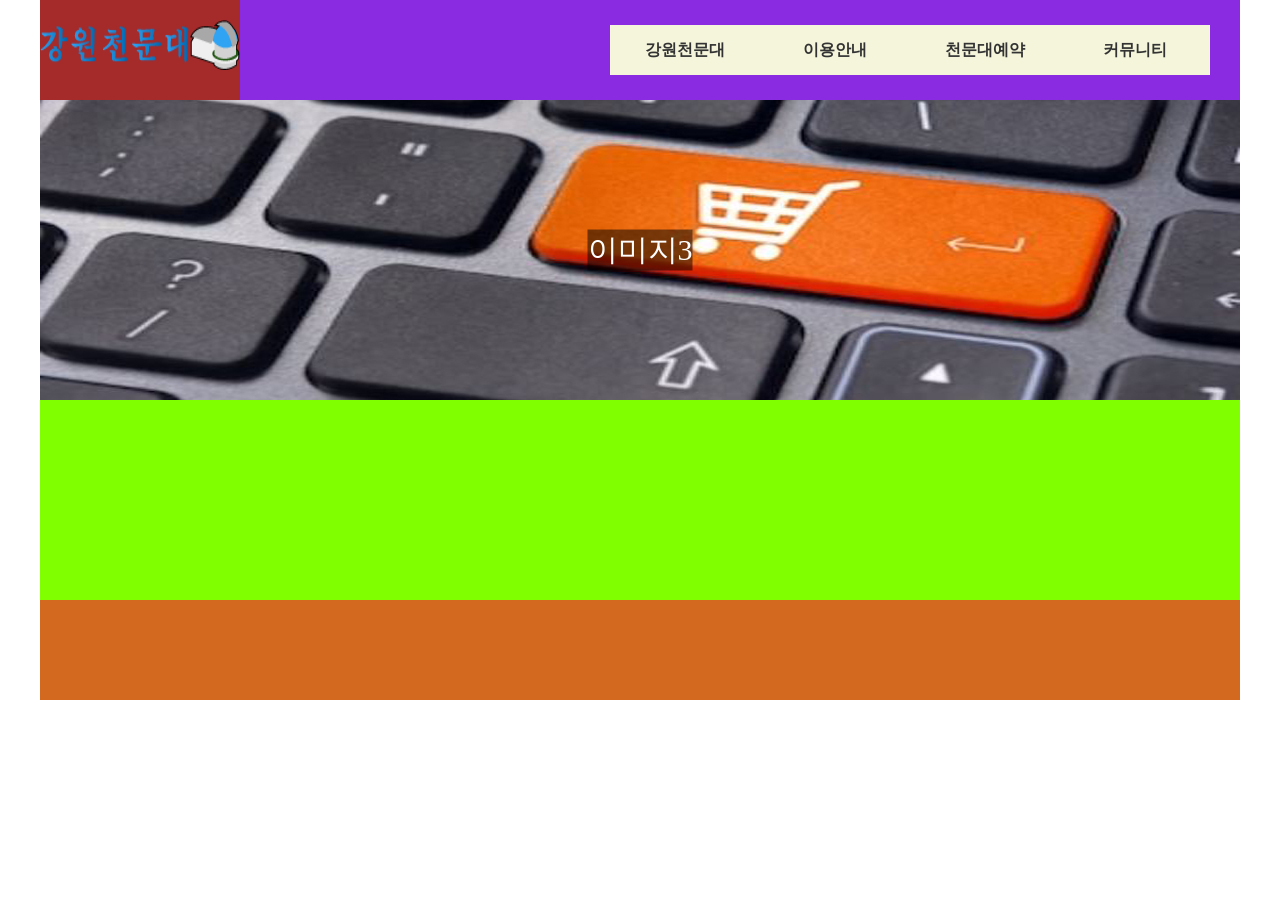
==== A-3/index.html @ 7b729558 "강원 천문대 홈페이지 만들기 헤더 완성 , 컨텐츠 이미지 부분 완성" ====
<!DOCTYPE html>
<html lang="ko">
  <head>
    <meta charset="UTF-8" />
    <meta name="viewport" content="width=device-width, initial-scale=1.0" />

    <link rel="stylesheet" href="css/style.css" />
    <!-- js -->
    <!-- jquery -->
    <script src="js/jquery-1.12.3.js"></script>
    <!-- js파일 연결 -->
    <script src="js/script.js"></script>
    <title>강원천문대</title>
  </head>
  <body>
    <!-- 모달창 -->
    <!-- 큰 레이아웃 -->
    <div class="wrap">
      <!-- 상단-A -->
      <header class="header">
        <!-- 로고 -->
        <div class="logo">
          <a href="#"><img src="images/images/image.png" alt="강원천문대"></a>
        </div>
        <!-- 메뉴 -->
        <nav class="nav">
          <ul class="gnb">
            <li>
              <a href="#">강원천문대</a>
              <ul class="depth2">
                <li><a href="#">천문대소개</a></li>
                <li><a href="#">인사말</a></li>
                <li><a href="#">오시는길</a></li>
              </ul>
            </li>
            <li>
              <a href="#">이용안내</a>
              <ul class="depth2">
                <li><a href="#">프로그래</a></li>
                <li><a href="#">관람시감표</a></li>
                <li><a href="#">이달의 별자리</a></li>
              </ul>
            </li>
            <li>
              <a href="#">천문대예약</a>
              <ul class="depth2">
                <li><a href="#">예약하기</a></li>
                <li><a href="#">예약확인</a></li>
                <li><a href="#">예약취소</a></li>
              </ul>
            </li>
            <li>
              <a href="#">커뮤니티</a>
              <ul class="depth2">
                <li><a href="#">공지사항</a></li>
                <li><a href="#">방문후기</a></li>
                <li><a href="#">자유게시판</a></li>
              </ul>
            </li>
          </ul>
        </nav>
      </header>
      <!-- 비주얼 -->
      <div class="slid">
        <ul class="slid-all">
            <li>
                <a href="#">
                    <img src="images/images/img1.jpg" alt="이미지1">
                    <span>이미지1</span>
                </a>
            </li>
            <li>
                <a href="#">
                    <img src="images/images/img2.jpg" alt="이미지2">
                    <span>이미지2
                    </span>
                </a>
            </li>
            <li>
                <a href="#">
                    <img src="images/images/img3.jpg" alt="이미지3">
                    <span>이미지3</span>
                </a>
            </li>

        </ul>
      </div>
      <!-- contents 영역 -->
      <div class="contents"></div>
      <!-- 하단 -->
      <footer class="footer"></footer>
    </div>
  </body>
</html>
---- A-3/css/style.css ----
@charset "utf-8";
* {
  margin: 0;
  padding: 0;
  box-sizing: border-box;
}

a {
  display: block;
  text-decoration: none;
  color: #333;
}
ul li {
  list-style: none;
}
/* 모달창 */
/* 큰 레이아웃 */
.wrap {
  width: 1200px;
  height: 700px;
  background-color: antiquewhite;
  margin: auto;
}
/* 상단 */
.header {
  width: 1200px;
  height: 100px;
  background-color: aqua;
  display: flex;
}
/* 로고 */
.logo {
  width: 200px;
  height: 100%;
  background-color: brown;
  /* line-height: 100px;
  text-align: center; */
}
.logo a img {
  width: 100%;
  height: 50px;
  margin: 20px 0;
}
/* 메뉴 */
.nav {
  width: 1000px;
  height: 100%;

  background-color: blueviolet;
  position: relative;
}
.nav .gnb {
  position: absolute;
  top: 25px;
  right: 30px;
  background-color: blue;
  width: 600px;
  height: 50px;
  display: flex;
}
/* .gnb li {
} */
/* 메인 메뉴 */
.gnb > li > a {
  width: calc(600px / 4);
  line-height: 50px;
  text-align: center;
  font-weight: bold;
  background-color: beige;
}
/* 서브 메뉴가 전체 나오게 */
/* .gnb > li:hover > .depth2{
    display: block;
} */
.gnb > li:hover .depth2 {
  display: block;
}
.gnb:hover > li:hover > a {
  background-color: black;
  color: #fff;
}
/* 서브 메뉴 */

.depth2 {
  background-color: aqua;
  text-align: center;
  display: none;
}
.depth2 > li > a {
  padding: 10px 0;
}
.depth2 > li:hover > a {
  background-color: blueviolet;
  color: #fff;
}

/* 비주얼 */
.slid {
  position: relative;
  width: 1200px;
  height: 300px;
  background-color: aquamarine;
}
.slid-all{
  height: 300px;
  width: 100%;
}
.slid-all > li {
  width: 100%;
  position: absolute;
  h
  top: 0;
  left: 0;
  height: 100%;
}
.slid-all > li > a{
  width: 100%;
  height: 100%;
  position: relative;
  overflow: hidden;
}
.slid-all > li > a > img {
  width: 100%;
  
  display: block;
}
.slid-all > li > a > span {
  position: absolute;
  top: 50%;
  left: 50%;
  transform: translate(-50%, -50%);
  font-size: 30px;
  color: #fff;
  background-color: rgba(0, 0, 0, 0.5);
}
/* 콘텐츠 */
.contents {
  width: 1200px;
  height: 200px;
  background-color: chartreuse;
}
/* 하단 */
.footer {
  width: 1200px;
  height: 100px;
  background-color: chocolate;
}
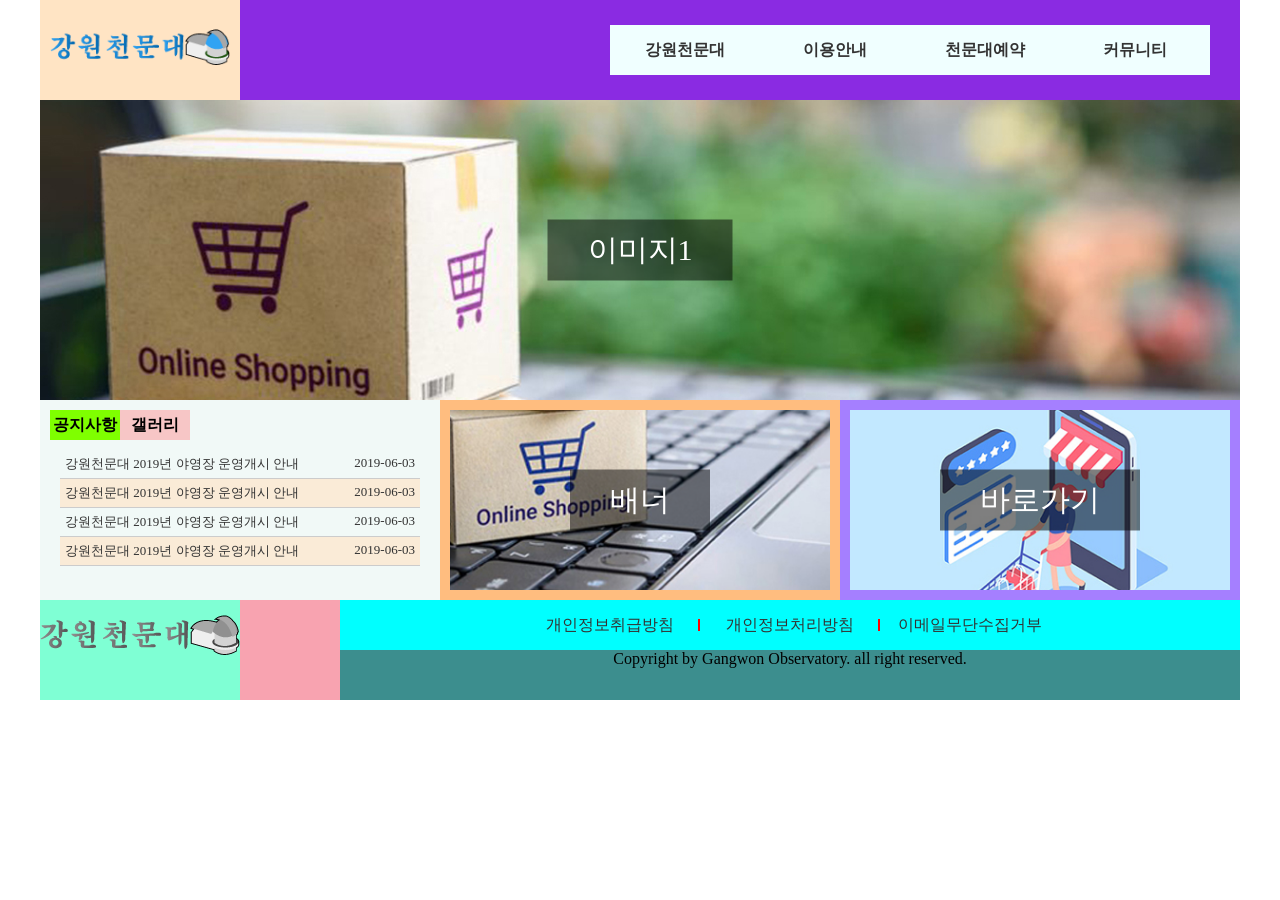
==== commit dec0ead8: "HTML , CSS , JS JS에 대해서 배움" ====
--- a/A-3/index.html
+++ b/A-3/index.html
@@ -3,24 +3,35 @@
   <head>
     <meta charset="UTF-8" />
     <meta name="viewport" content="width=device-width, initial-scale=1.0" />
-
+    <!-- css -->
     <link rel="stylesheet" href="css/style.css" />
     <!-- js -->
     <!-- jquery -->
     <script src="js/jquery-1.12.3.js"></script>
-    <!-- js파일 연결 -->
+    <!-- js파일연결 -->
     <script src="js/script.js"></script>
     <title>강원천문대</title>
   </head>
   <body>
     <!-- 모달창 -->
-    <!-- 큰 레이아웃 -->
+    <div id="modal">
+      <div class="modal-inner">
+        <h2 class="modal-title">Modal-Title</h2>
+        <p class="modal-txt">Lorem ipsum, dolor sit amet consectetur adipisicing elit. Tenetur ratione voluptas expedita vero asperiores quis assumenda et exercitationem! Nam voluptatibus voluptate cumque alias ea sed aut nemo itaque optio quae?</p>
+        <p class="close">
+          X (close)
+        </p>
+      </div>
+    </div>
+    <!-- 전체영역 -->
     <div class="wrap">
-      <!-- 상단-A -->
+      <!-- 상단 -->
       <header class="header">
         <!-- 로고 -->
         <div class="logo">
-          <a href="#"><img src="images/images/image.png" alt="강원천문대"></a>
+          <a href="#">
+            <img src="images/images/logo.png" alt="" />
+          </a>
         </div>
         <!-- 메뉴 -->
         <nav class="nav">
@@ -61,34 +72,121 @@
         </nav>
       </header>
       <!-- 비주얼 -->
-      <div class="slid">
-        <ul class="slid-all">
-            <li>
-                <a href="#">
-                    <img src="images/images/img1.jpg" alt="이미지1">
-                    <span>이미지1</span>
-                </a>
+      <div class="slide">
+        <ul class="slide-all">
+          <li>
+            <a href="#">
+              <img src="images/images/img1.jpg" alt="이미지1" />
+              <span>이미지1</span>
+            </a>
+          </li>
+          <li>
+            <a href="#">
+              <img src="images/images/img2.jpg" alt="이미지2" />
+              <span>이미지2</span>
+            </a>
+          </li>
+          <li>
+            <a href="#">
+              <img src="images/images/img3.jpg" alt="이미지3" />
+              <span>이미지3</span>
+            </a>
+          </li>
+        </ul>
+      </div>
+      <!--contents -->
+      <div class="contents">
+        <!-- 공지사항/갤러리 -->
+        <div class="c c1">
+          <!-- 공지사항 -->
+          <h4 class="on">공지사항</h4>
+          <ul class="notice on">
+            <li class="popup">
+              <a href="#">
+                <span class="notice-txt">강원천문대 2019년 야영장 운영개시 안내</span>
+                <span>2019-06-03</span>
+              </a>
             </li>
             <li>
-                <a href="#">
-                    <img src="images/images/img2.jpg" alt="이미지2">
-                    <span>이미지2
-                    </span>
-                </a>
+              <a href="#">
+                <span class="notice-txt">강원천문대 2019년 야영장 운영개시 안내</span>
+                <span>2019-06-03</span>
+              </a>
             </li>
             <li>
-                <a href="#">
-                    <img src="images/images/img3.jpg" alt="이미지3">
-                    <span>이미지3</span>
-                </a>
+              <a href="#">
+                <span class="notice-txt">강원천문대 2019년 야영장 운영개시 안내</span>
+                <span>2019-06-03</span>
+              </a>
             </li>
+            <li>
+              <a href="#">
+                <span class="notice-txt">강원천문대 2019년 야영장 운영개시 안내</span>
+                <span>2019-06-03</span>
+              </a>
+            </li>
+          </ul>
+          <!-- 갤러리 -->
+          <h4>갤러리</h4>
+          <ul class="gal">
+            <li>
+              <a href="#">
+                <img src="images/images/icon1.jpg" alt="갤러리1" />
+              </a>
+            </li>
+            <li>
+              <a href="#">
+                <img src="images/images/icon2.jpg" alt="갤러리2" />
+              </a>
+            </li>
+            <li>
+              <a href="#">
+                <img src="images/images/icon3.jpg" alt="갤러리3" />
+              </a>
+            </li>
+          </ul>
+        </div>
+        <!-- 배너 -->
+        <div class="c c2">
+          <a href="#">
+            <img src="images/images/banner.jpg" alt="배너">
+            <span>배너</span>
+          </a>
+        </div>
+        <!-- 바로가기 -->
+        <div class="c c3">
+          <a href="#">
+            <img src="images/images/shortcut.jpg" alt="바로가기">
+            <span>바로가기</span>
+          </a>
+        </div>
+      </div>
+      <!-- 하단 -->
+      <footer class="footer">
+        <!-- 로고 -->
+         <div class="ft-logo">
+          <a href="#">
+            <img src="images/images/logo.png" alt="로고">
+          </a>
 
+         </div>
+         <!--카피  -->
+         <div class="ft-copy">
+          <ul class="bottom_menu">
+            <li><a href="#">개인정보취급방침</a></li>
+            <li><a href="#">개인정보처리방침</a></li>   
+            <li><a href="#">이메일무단수집거부</a></li>
         </ul>
-      </div>
-      <!-- contents 영역 -->
-      <div class="contents"></div>
-      <!-- 하단 -->
-      <footer class="footer"></footer>
+        <p>
+        Copyright by Gangwon Observatory. all right reserved.
+        </p>
+
+         </div>
+      </footer>
     </div>
+    <script>
+
+    </script>
   </body>
 </html>
+
--- a/A-3/css/style.css
+++ b/A-3/css/style.css
@@ -4,17 +4,48 @@
   padding: 0;
   box-sizing: border-box;
 }
-
 a {
   display: block;
   text-decoration: none;
   color: #333;
 }
-ul li {
+ul,
+li {
   list-style: none;
 }
 /* 모달창 */
-/* 큰 레이아웃 */
+#modal {
+  position: fixed;
+  width: 100%;
+  height: 100vh;
+  z-index: 999999;
+  background-color: rgba(0, 0, 0, 0.5);
+  display: none;
+}
+.modal-inner {
+  background-color: #fff;
+  width: 300px;
+  
+  padding: 30px;
+  position: absolute;
+
+  top: 50%;
+  left: 50%;
+  transform: translate(-50%, -50%);
+}
+.modal-title {
+  margin-bottom: 20px;
+}
+.close{
+  /* 
+   */
+  width: 70px;
+  position: absolute;
+  top: 10px;
+  right: 10px;
+
+}
+/* 전체 영역 */
 .wrap {
   width: 1200px;
   height: 700px;
@@ -25,64 +56,63 @@
 .header {
   width: 1200px;
   height: 100px;
+  display: flex;
   background-color: aqua;
-  display: flex;
 }
 /* 로고 */
 .logo {
   width: 200px;
   height: 100%;
-  background-color: brown;
-  /* line-height: 100px;
-  text-align: center; */
+  line-height: 100px;
+  text-align: center;
+  background-color: bisque;
+  padding: 10px;
 }
 .logo a img {
   width: 100%;
-  height: 50px;
-  margin: 20px 0;
 }
 /* 메뉴 */
 .nav {
+  position: relative;
   width: 1000px;
   height: 100%;
-
   background-color: blueviolet;
-  position: relative;
-}
-.nav .gnb {
+}
+/* 메인메뉴 */
+.gnb {
   position: absolute;
   top: 25px;
   right: 30px;
-  background-color: blue;
   width: 600px;
   height: 50px;
   display: flex;
-}
-/* .gnb li {
+  background-color: rgb(212, 212, 250);
+  z-index: 9;
+}
+/* .gnb > li {
+  width: 600px;
 } */
-/* 메인 메뉴 */
 .gnb > li > a {
   width: calc(600px / 4);
   line-height: 50px;
   text-align: center;
   font-weight: bold;
-  background-color: beige;
-}
-/* 서브 메뉴가 전체 나오게 */
-/* .gnb > li:hover > .depth2{
+  background-color: azure;
+}
+.gnb > li:hover > a {
+  background-color: black;
+  color: #fff;
+}
+/* 서브메뉴 전체 나옴 */
+/* .gnb:hover .depth2{
     display: block;
 } */
-.gnb > li:hover .depth2 {
+/* .gnb > li:hover .depth2 {
   display: block;
-}
-.gnb:hover > li:hover > a {
-  background-color: black;
-  color: #fff;
-}
-/* 서브 메뉴 */
-
+} */
+/* 서브메뉴 */
 .depth2 {
-  background-color: aqua;
+  background-color: aquamarine;
   text-align: center;
   display: none;
 }
@@ -93,43 +123,42 @@
   background-color: blueviolet;
   color: #fff;
 }
-
 /* 비주얼 */
-.slid {
+.slide {
   position: relative;
   width: 1200px;
   height: 300px;
-  background-color: aquamarine;
-}
-.slid-all{
+  background-color: rgb(118, 243, 137);
+}
+.slide-all {
+  width: 100%;
   height: 300px;
-  width: 100%;
-}
-.slid-all > li {
-  width: 100%;
-  position: absolute;
-  h
+}
+.slide-all > li {
+  width: 100%;
+  position: absolute;
   top: 0;
   left: 0;
   height: 100%;
 }
-.slid-all > li > a{
+.slide-all > li > a {
   width: 100%;
   height: 100%;
   position: relative;
   overflow: hidden;
 }
-.slid-all > li > a > img {
-  width: 100%;
-  
+.slide-all > li > a > img {
+  width: 100%;
+
   display: block;
 }
-.slid-all > li > a > span {
+.slide-all > li > a > span {
   position: absolute;
   top: 50%;
   left: 50%;
   transform: translate(-50%, -50%);
   font-size: 30px;
+  padding: 10px 40px;
   color: #fff;
   background-color: rgba(0, 0, 0, 0.5);
 }
@@ -137,11 +166,170 @@
 .contents {
   width: 1200px;
   height: 200px;
+  display: flex;
+  background-color: rgb(125, 135, 198);
+}
+.contents > div {
+  padding: 10px;
+}
+/* 공지사항/갤러리 */
+/* .c{
+  width: calc(100% / 3);
+  height: 200px;
+  background-color: aquamarine;
+} */
+.c1 {
+  position: relative;
+  width: calc(100% / 3);
+  height: 200px;
+  display: flex;
+  align-items: flex-start;
+  background-color: rgb(241, 249, 247);
+}
+.c1 h4 {
+  width: 70px;
+  line-height: 30px;
+  text-align: center;
+  background-color: rgb(247, 198, 198);
+}
+.c1 h4.on {
   background-color: chartreuse;
+}
+.c1 ul {
+  position: absolute;
+  width: calc(100% - 20px);
+
+  top: 40px;
+  left: 10px;
+  display: none;
+  padding: 10px;
+}
+.c1 ul.on {
+  display: block;
+}
+/* 공지사항 */
+.notice li {
+  width: 100%;
+}
+.notice li:nth-child(even) {
+  background-color: antiquewhite;
+}
+.notice li a {
+  width: 100%;
+  display: flex;
+  /* gap: 30px; */
+  justify-content: space-between;
+  padding: 5px;
+  font-size: 13px;
+
+  border-bottom: 1px solid #ccc;
+}
+.notice-txt {
+  width: 70%;
+}
+
+/* 갤러리 */
+
+.gal li {
+  float: left;
+  margin-right: 10px;
+
+  background-color: aqua;
+}
+/* 배너 */
+.c2 {
+  width: calc(100% / 3);
+  height: 200px;
+  background-color: rgb(255, 189, 127);
+  position: relative;
+}
+.c2 a,
+.c3 a {
+  width: 100%;
+  height: 100%;
+  overflow: hidden;
+}
+.c2 a img,
+.c3 a img {
+  width: 100%;
+}
+.c2 a span,
+.c3 a span {
+  position: absolute;
+  top: 50%;
+  left: 50%;
+  transform: translate(-50%, -50%);
+  font-size: 30px;
+  padding: 10px 40px;
+  color: #fff;
+  background-color: rgba(0, 0, 0, 0.5);
+}
+/* 바로가기 */
+.c3 {
+  width: calc(100% / 3);
+  height: 200px;
+  background-color: rgb(165, 127, 255);
+  position: relative;
 }
 /* 하단 */
 .footer {
   width: 1200px;
   height: 100px;
-  background-color: chocolate;
-}
+  background-color: rgb(248, 163, 176);
+  display: flex;
+  justify-content: space-between;
+}
+/* ft-logo */
+.ft-logo {
+  width: 200px;
+  height: 100%;
+  background-color: aquamarine;
+}
+.ft-logo a {
+  line-height: 100px;
+}
+
+.ft-logo a img {
+  width: 100%;
+  filter: grayscale(1);
+}
+/* ft-copy */
+.ft-copy {
+  width: 900px;
+  height: 100%;
+  background-color: aqua;
+}
+.bottom_menu {
+  width: 60%;
+  line-height: 50px;
+
+  display: flex;
+  margin: auto;
+  /* background-color: bisque; */
+  padding: 10px 0;
+}
+.bottom_menu li {
+  width: calc(100% / 3);
+  position: relative;
+  line-height: 30px;
+  text-align: center;
+  /* border-right: 1px solid #ddd; */
+}
+.bottom_menu li::after {
+  content: "";
+  border: 1px solid red;
+  height: 10px;
+  position: absolute;
+  top: 50%;
+  transform: translatey(-50%);
+  right: 0;
+}
+.bottom_menu li:last-child::after {
+  border: none;
+}
+.ft-copy p {
+  width: 100%;
+  height: 50px;
+  text-align: center;
+  background-color: rgb(60, 142, 142);
+}
